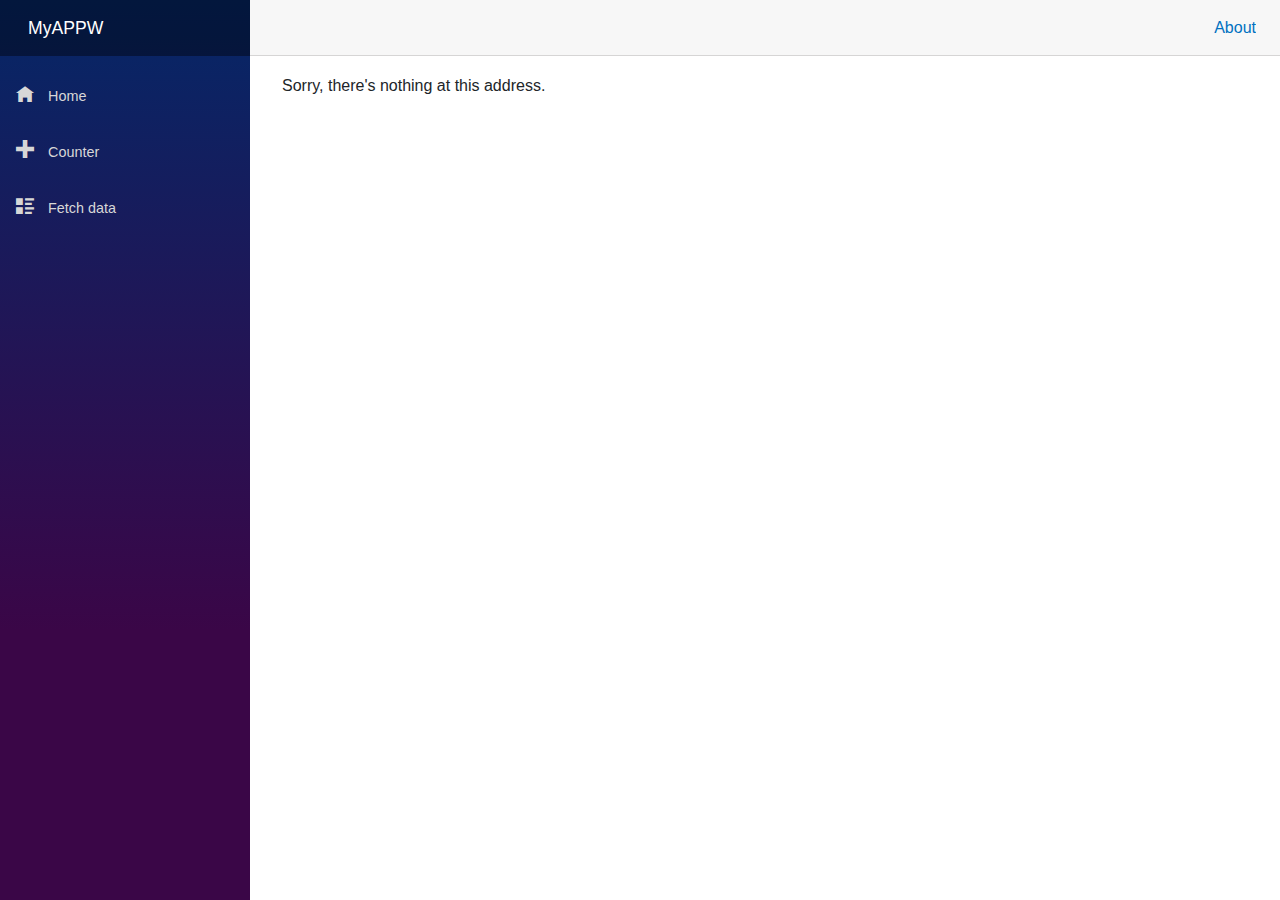
==== pwa.html @ d4af97be "Add files via upload" ====
<!DOCTYPE html>
<html lang="en">

<head>
    <meta charset="utf-8" />
    <meta name="viewport" content="width=device-width, initial-scale=1.0, maximum-scale=1.0, user-scalable=no" />
    <title>MyCookies</title>
    <!-- <base href="/" /> -->
    <!-- <link href="css/bootstrap/bootstrap.min.css" rel="stylesheet" /> -->
    <link rel="stylesheet" href="https://cdn.jsdelivr.net/npm/bootstrap@5.2.0-beta1/dist/css/bootstrap.min.css" />
    <link href="css/app.css" rel="stylesheet" />
    <link href="MyAPPW.styles.css" rel="stylesheet" />

    <!-- PWA -->
    <link rel="manifest" href="manifest.json">
    <!-- PWA -->
    
    <script type="text/javascript">
		function startCarousel(carouselId) { // NOTE: this JavaScript function added
			var myCarousel = document.getElementById(carouselId);
			var carousel = new bootstrap.Carousel(myCarousel);
			carousel.cycle(); // NOTE: this will cause the carousel to start immediately
		}
	</script>
    
</head>

<body>
    <div id="app">Loading...</div>

    <div id="blazor-error-ui">
        An unhandled error has occurred.
        <a href="" class="reload">Reload</a>
        <a class="dismiss">🗙</a>
    </div>
    <script src="_framework/blazor.webassembly.js"></script>
    <script src="https://cdn.jsdelivr.net/npm/bootstrap@5.2.0-beta1/dist/js/bootstrap.bundle.min.js" integrity="sha384-pprn3073KE6tl6bjs2QrFaJGz5/SUsLqktiwsUTF55Jfv3qYSDhgCecCxMW52nD2" crossorigin="anonymous"></script>
    <script src="_script/GlobalFunctions.js"></script>

    <!-- PWA -->
    <script type="text/javascript">
        if ('serviceWorker' in navigator) {
            window.addEventListener('load', function () {
                navigator.serviceWorker.register('service-worker.js').then(function (registration) {
                    // Registration was successful
                    console.log('ServiceWorker registration successful with scope: ', registration.scope);
                }, function (err) {
                    // registration failed :(
                    console.log('ServiceWorker registration failed: ', err);
                });
            });
        }
    </script>
    <!-- PWA -->
    
</body>

</html>
---- css/app.css ----
﻿@import url('open-iconic/font/css/open-iconic-bootstrap.min.css');

html, body {
    font-family: 'Helvetica Neue', Helvetica, Arial, sans-serif;
}

h1:focus {
    outline: none;
}

a, .btn-link {
    color: #0071c1;
}

.btn-primary {
    color: #fff;
    background-color: #1b6ec2;
    border-color: #1861ac;
}

.content {
    padding-top: 1.1rem;
}

.valid.modified:not([type=checkbox]) {
    outline: 1px solid #26b050;
}

.invalid {
    outline: 1px solid red;
}

.validation-message {
    color: red;
}

.validation-error li {color: red;}

.page-background {
    background-image:url(../images/ketupat.png)
}

#blazor-error-ui {
    background: lightyellow;
    bottom: 0;
    box-shadow: 0 -1px 2px rgba(0, 0, 0, 0.2);
    display: none;
    left: 0;
    padding: 0.6rem 1.25rem 0.7rem 1.25rem;
    position: fixed;
    width: 100%;
    z-index: 1000;
}

    #blazor-error-ui .dismiss {
        cursor: pointer;
        position: absolute;
        right: 0.75rem;
        top: 0.5rem;
    }

.blazor-error-boundary {
    background: url([data-uri]) no-repeat 1rem/1.8rem, #b32121;
    padding: 1rem 1rem 1rem 3.7rem;
    color: white;
}

    .blazor-error-boundary::after {
        content: "An error has occurred."
    }
---- MyAPPW.styles.css ----
/* /Shared/MainLayout.razor.rz.scp.css */
.page[b-vnpyf9su68] {
    position: relative;
    display: flex;
    flex-direction: column;
}

main[b-vnpyf9su68] {
    flex: 1;
}

.sidebar[b-vnpyf9su68] {
    background-image: linear-gradient(180deg, rgb(5, 39, 103) 0%, #3a0647 70%);
}

.topbar[b-vnpyf9su68] {
    background-image: linear-gradient(180deg, rgb(5, 39, 103) 0%, #3a0647 70%);
}

.top-row[b-vnpyf9su68] {
    background-color: #f7f7f7;
    border-bottom: 1px solid #d6d5d5;
    justify-content: flex-end;
    height: 3.5rem;
    display: flex;
    align-items: center;
}

    .top-row[b-vnpyf9su68]  a, .top-row[b-vnpyf9su68]  .btn-link {
        white-space: nowrap;
        margin-left: 1.5rem;
        text-decoration: none;
    }

    .top-row[b-vnpyf9su68]  a:hover, .top-row[b-vnpyf9su68]  .btn-link:hover {
        text-decoration: underline;
    }

    .top-row[b-vnpyf9su68]  a:first-child {
        overflow: hidden;
        text-overflow: ellipsis;
    }

@media (max-width: 640.98px) {
    .top-row:not(.auth)[b-vnpyf9su68] {
        display: none;
    }

    .top-row.auth[b-vnpyf9su68] {
        justify-content: space-between;
    }

    .top-row[b-vnpyf9su68]  a, .top-row[b-vnpyf9su68]  .btn-link {
        margin-left: 0;
    }
}

@media (min-width: 641px) {
    .page[b-vnpyf9su68] {
        flex-direction: row;
    }

    .sidebar[b-vnpyf9su68] {
        width: 250px;
        height: 100vh;
        position: sticky;
        top: 0;
    }

    .topbar[b-vnpyf9su68] {
        top: 0;
    }

    .top-row[b-vnpyf9su68] {
        position: sticky;
        top: 0;
        z-index: 1;
    }

    .top-row.auth[b-vnpyf9su68]  a:first-child {
        flex: 1;
        text-align: right;
        width: 0;
    }

    .top-row[b-vnpyf9su68], article[b-vnpyf9su68] {
        padding-left: 2rem !important;
        padding-right: 1.5rem !important;
    }
}
/* /Shared/NavMenu.razor.rz.scp.css */
.navbar-toggler[b-djnsxnabfk] {
    background-color: rgba(255, 255, 255, 0.1);
}

.top-row[b-djnsxnabfk] {
    height: 3.5rem;
    background-color: rgba(0,0,0,0.4);
}

.navbar-brand[b-djnsxnabfk] {
    font-size: 1.1rem;
}

.oi[b-djnsxnabfk] {
    width: 2rem;
    font-size: 1.1rem;
    vertical-align: text-top;
    top: -2px;
}

.nav-item[b-djnsxnabfk] {
    font-size: 0.9rem;
    padding-bottom: 0.5rem;
}

    .nav-item:first-of-type[b-djnsxnabfk] {
        padding-top: 1rem;
    }

    .nav-item:last-of-type[b-djnsxnabfk] {
        padding-bottom: 1rem;
    }

    .nav-item[b-djnsxnabfk]  a {
        color: #d7d7d7;
        border-radius: 4px;
        height: 3rem;
        display: flex;
        align-items: center;
        line-height: 3rem;
    }

.nav-item[b-djnsxnabfk]  a.active {
    background-color: rgba(255,255,255,0.25);
    color: white;
}

.nav-item[b-djnsxnabfk]  a:hover {
    background-color: rgba(255,255,255,0.1);
    color: white;
}

@media (min-width: 641px) {
    .navbar-toggler[b-djnsxnabfk] {
        display: none;
    }

    .collapse[b-djnsxnabfk] {
        /* Never collapse the sidebar for wide screens */
        display: block;
    }
}
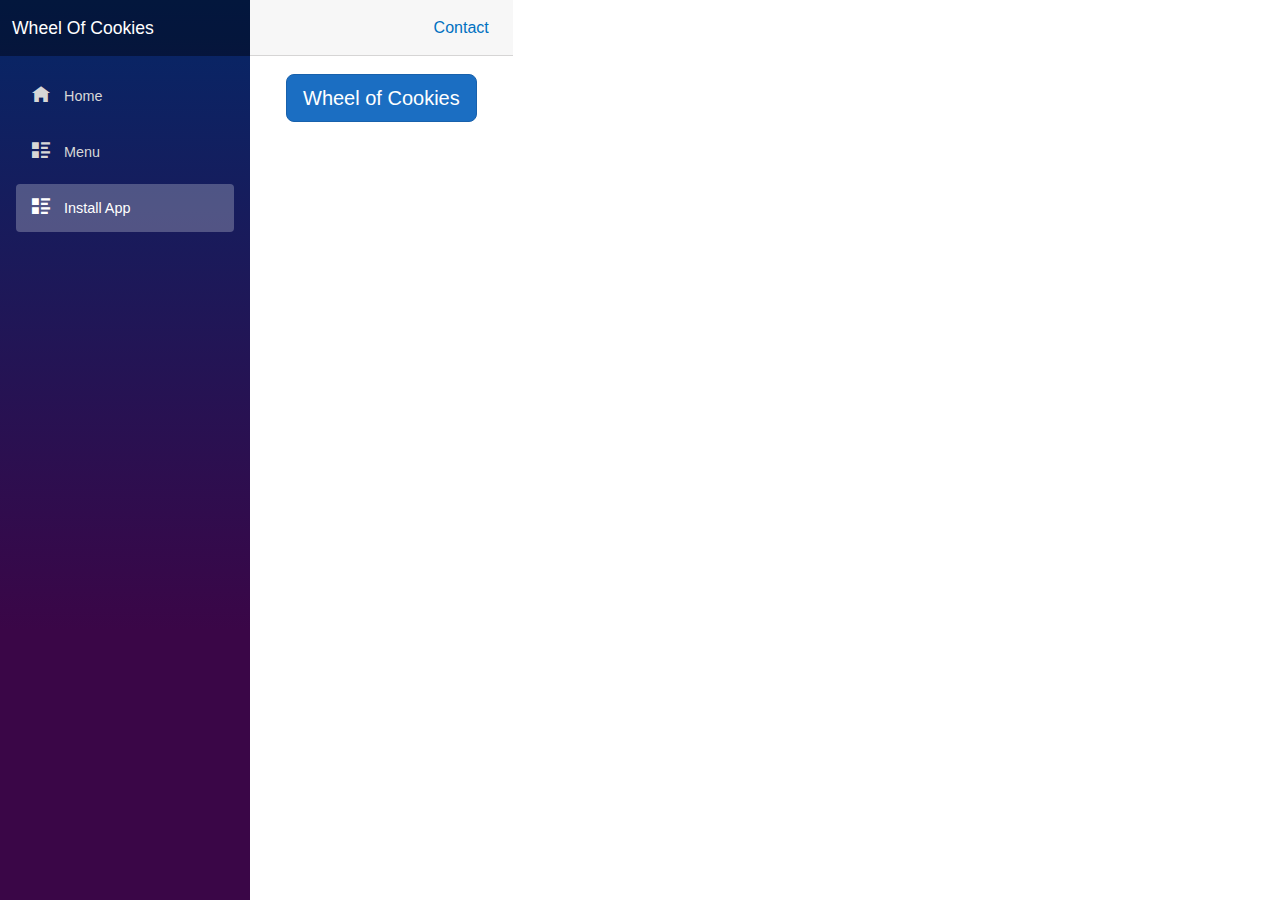
==== commit 01c149c9: "Add files via upload" ====
--- a/pwa.html
+++ b/pwa.html
@@ -13,7 +13,6 @@
 
     <!-- PWA -->
     <link rel="manifest" href="manifest.json">
-    <!-- PWA -->
     
     <script type="text/javascript">
 		function startCarousel(carouselId) { // NOTE: this JavaScript function added
@@ -51,7 +50,6 @@
             });
         }
     </script>
-    <!-- PWA -->
     
 </body>
 
